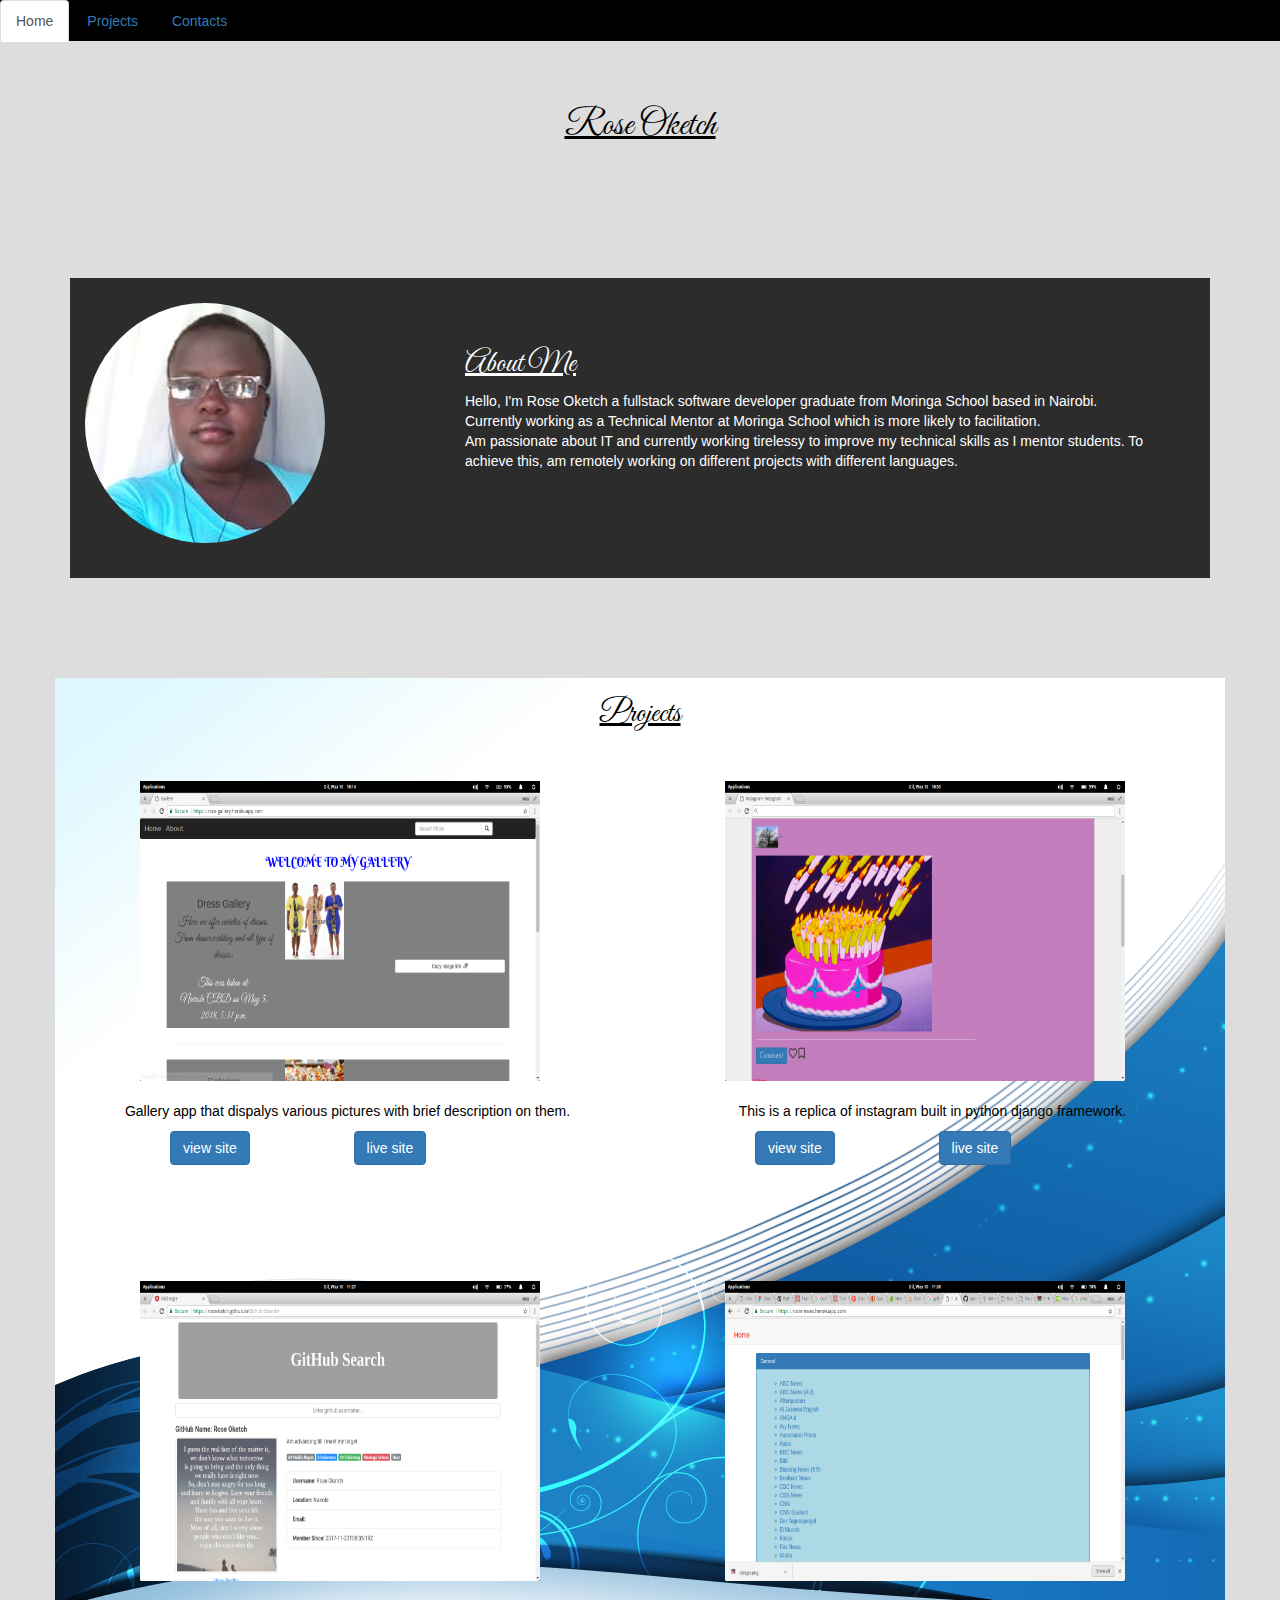
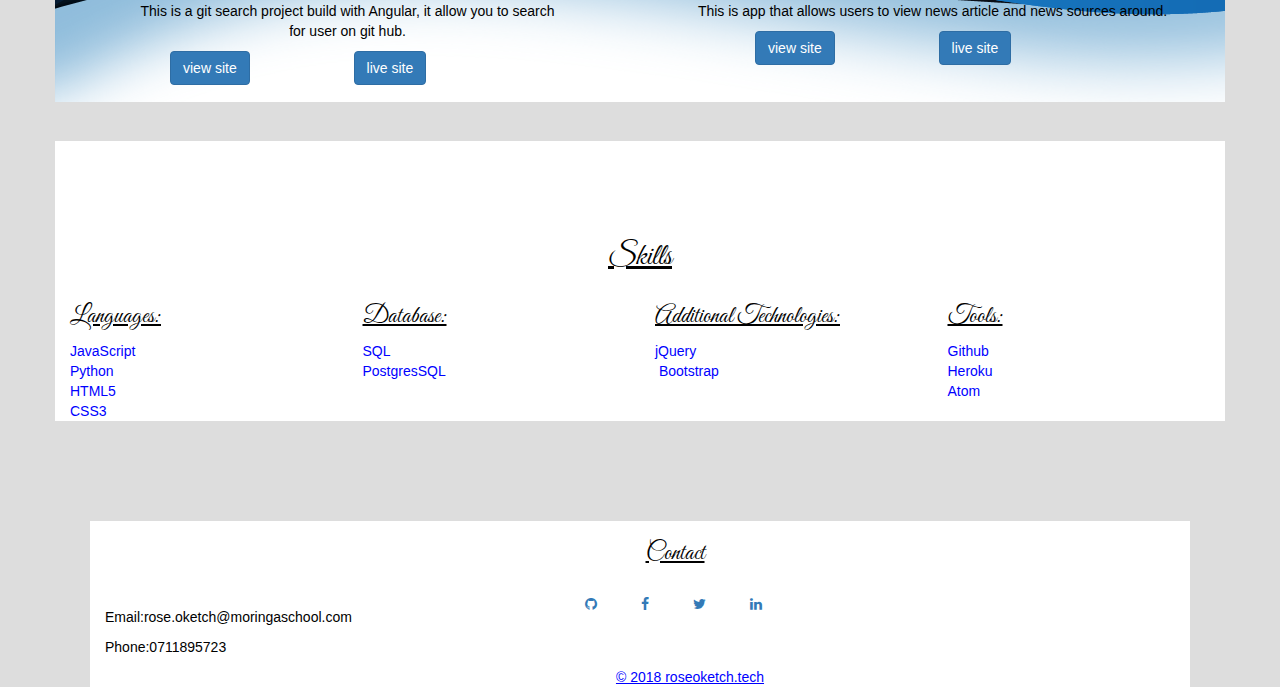
==== index.html @ ebac8fcf "Updates on my portfolio" ====
<!DOCTYPE html>
<html>

<head>
  <meta charset="utf-8">
  <meta http-equiv="X-UA-Compatible" content="IE=edge">
  <meta name="viewport" content="width=device-width, initial-scale=1">
  <link rel="stylesheet" href="https://maxcdn.bootstrapcdn.com/bootstrap/3.3.7/css/bootstrap.min.css" integrity="sha384-BVYiiSIFeK1dGmJRAkycuHAHRg32OmUcww7on3RYdg4Va+PmSTsz/K68vbdEjh4u" crossorigin="anonymous">
  <link rel="stylesheet" href="css/styles.css">
  <link rel="stylesheet" href="https://cdnjs.cloudflare.com/ajax/libs/font-awesome/4.7.0/css/font-awesome.min.css">
  <link href="https://fonts.googleapis.com/css?family=Great+Vibes" rel="stylesheet">


  <title></title>
</head>

<body>

  <!-- Static navbar -->
  <ul class="nav nav-tabs">
    <li role="presentation" class="active"><a href="#">Home</a></li>
    <li role="presentation"><a href="#projects">Projects</a></li>
    <li role="presentation"><a href="#contact">Contacts</a></li>

  </ul>

  <header class="parallax-container">
    <div class="img-text">
      <h1 style="color:black;">Rose Oketch</h1><br>
      <!-- <h4 style="color:white;">Fullstack Developer</h4> -->
    </div>
  </header>
  <!-- <div class="jumbotron">
    <h1>Welcome, Iam Rose</h1>
  </div> -->
  <!-- <h1 style="color:white;">About me</h1> -->
  <div class="container">
  <section class="about section" id="about">
      <div class="row v-align">
        <div class="col-lg-4 center">
            <img class="responsive-img circle z-depth-3" src="assests/rose.jpg" alt="Photo of Rose Oketch" style="border-radius:50%; margin-top:25px;">
        </div>
        <div class="col-lg-8" style="margin-top:50px;">
          <h2>About Me</h2>
          <p>Hello, I'm Rose Oketch a fullstack software developer graduate from Moringa School based in Nairobi.<br>Currently working as a Technical  Mentor at Moringa School which is more likely to facilitation.<br>Am passionate about IT and currently working tirelessy to improve my technical skills as I mentor students. To achieve this, am remotely working on different projects with different languages.</p>

        </div>
      </div>
  </section>
  </div>
<!-- <div class="container"> -->

    <div class="container" id="projects">
      <h2 class="text-center" style="color:black;">Projects</h2>
      <div class="row">

        <div class="col-lg-6" style="height:500px;">
          <div class="card">

            <div class="container">
              <img src="assests/gallery.png" alt="gallery" height="300px;" width="400px;" style="margin-left:55px; margin-top:40px;"><br><br>
            </div>

            <p style="color:black;" class="text-center">Gallery app that dispalys various pictures with brief description on them.</p>
            <a href="https://github.com/Roseoketch/Gallery-Project">
              <button type="button" name="button" class="btn btn-primary" style="margin-left:100px;">view site</button>
            </a>
            <a href="https://rose-gallery.herokuapp.com/" target="_blank">
              <button type="button" name="button" class="btn btn-primary" style="margin-left:100px;">live site</button>
            </a>
          </div>
        </div>


        <div class="col-lg-6" style="height:500px;">
          <div class="card">

            <div class="container">
              <img src="assests/insta.png" alt="gallery" height="300px;" width="400px;" style="margin-left:55px; margin-top:40px;"><br><br>
            </div>

            <p style="color:black;" class="text-center">This is a replica of instagram built in python django framework.</p>
            <a href="https://github.com/Roseoketch/Insta-Photo">
              <button type="button" name="button" class="btn btn-primary" style="margin-left:100px;">view site</button>
            </a>
            <a href="https://rosiegram.herokuapp.com/" target="_blank">
              <button type="button" name="button" class="btn btn-primary" style="margin-left:100px;">live site</button>
            </a>
          </div>
        </div>
      </div>

      <div class="row">
        <div class="card col-lg-6" style="height:500px;">

          <div class="container">
            <img src="assests/git.png" alt="gallery" height="300px;" width="400px;" style="margin-left:55px; margin-top:40px;"><br><br>
          </div>

          <p style="color:black;" class="text-center">This is a git search project build with Angular, it allow you to search <br>for user on git hub.</p>
          <a href="https://github.com/Roseoketch/Insta-Photo">
            <button type="button" name="button" class="btn btn-primary" style="margin-left:100px;">view site</button>
          </a>
          <a href="https://roseoketch.github.io/Github-Search/" target="_blank">
            <button type="button" name="button" class="btn btn-primary" style="margin-left:100px;">live site</button>
          </a>
        </div>

        <div class="col-lg-6" style="height:500px;">
          <div class="card">

            <div class="container">
              <img src="assests/news.png" alt="news" height="300px;" width="400px;" style="margin-left:55px; margin-top:40px;"><br><br>
            </div>

            <p style="color:black;" class="text-center">This is app that allows users to view news article and news sources around.</p>
            <a href="https://github.com/Roseoketch/News-Highligts">
              <button type="button" name="button" class="btn btn-primary" style="margin-left:100px;">view site</button>
            </a>
            <a href="https://rosie-news.herokuapp.com/" target="_blank">
              <button type="button" name="button" class="btn btn-primary" style="margin-left:100px;">live site</button>
            </a>
          </div>
        </div>

      </div>


      </div>
    </div>
  <!-- </div> -->

       <div class="container" id="skills">
         <h2 style="text-align:center; margin-top:100px; color:black;">Skills</h2>

         <div class="row">
           <div class="col-md-3 skill-title">
             <h3>Languages:</h3>
             <!-- <div class="col-sm-12-m8 skill"> -->
               <div class="item z-depth-2">
                 JavaScript
               </div>
               <div class="item z-depth-2">
                 Python
               </div>
               <div class="item z-depth-2">
                 HTML5
               </div>
               <div class="item z-depth-2">
                 CSS3
               </div>
             <!-- </div> -->
           </div>

         <!-- </div> -->


         <!-- <div class="row"> -->
           <div class="col-md-3 skill-title">
             <h3>Database:</h3>
           <!-- </div> -->
           <!-- <div class="col s12 m8 skill"> -->
             <div class="item z-depth-2">
               SQL
             </div>
             <div class="item z-depth-2">
               PostgresSQL
             </div>
           </div>
         <!-- </div> -->

         <!-- <div class="row"> -->
           <div class="col-md-3 skill-title">
             <h3>Additional Technologies:</h3>
           <!-- </div> -->
           <!-- <div class="col-sm-12-md-8 skill"> -->

             <div class="item z-depth-2">
               jQuery
             </div>

             <div class="item z-depth-2">
               <img src="" alt="">
               Bootstrap
             </div>

           </div>
         <!-- </div> -->

         <!-- <div class="row"> -->
           <div class="col-md-3 skill-title">
             <h3>Tools:</h3>
           <!-- </div> -->

           <!-- <div class="col-sm-12-md-8 skill"> -->
             <div class="item z-depth-2">
               Github
             </div>
             <div class="item z-depth-2">
               Heroku
             </div>
             <div class="item z-depth-2">
               Atom
             </div>
           </div>
         </div>



       </div>

     <footer class="page-footer section blueish" id="contact">
        <div class="container">
          <div class="footer-body">
                <div class="row centered">
                  <h3 class="text-center">Contact</h3>
                </div>

                <div class="row">
                <div class="col-md-4">
                  <p style="color:black; margin-top:30px;">Email:rose.oketch@moringaschool.com</p>
                  <p style="color:black;">Phone:0711895723</p>
                </div>

                <div class="col-md-8">
                  <a href="#" class="fa fa-github" style="padding:20px; margin-left:70px;"></a>
                  <a href="#" class="fa fa-facebook" style="padding:20px;"></a>
                  <a href="#" class="fa fa-twitter" style="padding:20px;"></a>
                  <a href="#" class="fa fa-linkedin" style="padding:20px;"></a>

                </div>
              </div>
          </div>
        <!-- </div> -->
        <div class="footer-copyright">
          <div class="container text-center" style="color:blue; text-decoration:underline;" >
            &copy; 2018 roseoketch.tech
          </div>
        </div>
      </div>

      </footer>

      <!--Import jQuery before materialize.js-->
  <script src="https://maxcdn.bootstrapcdn.com/bootstrap/3.3.7/js/bootstrap.min.js" integrity="sha384-Tc5IQib027qvyjSMfHjOMaLkfuWVxZxUPnCJA7l2mCWNIpG9mGCD8wGNIcPD7Txa" crossorigin="anonymous"></script>
  <script type="text/javascript" src="js/scripts.js"></script>
  <script src="https://ajax.googleapis.com/ajax/libs/jquery/3.3.1/jquery.min.js"></script>
</body>

</html>
---- css/styles.css ----
h1{
  text-align: center;
  font-family: 'Great Vibes', cursive;
  text-decoration: underline;

}

h2{
  font-family: 'Great Vibes', cursive;
  color: white;
  text-decoration: underline;
}

h4{
  text-align: center;
  font-family: 'Great Vibes', cursive;
  text-decoration: underline;

}

body{
/* background-image:url('../assests/backg.png'); */
background-position: center center;
background-color: #ddd;
background-size: cover;
background-repeat: no-repeat;
background-attachment: fixed;
overflow-x: hidden;
}
.container p{
  color:white;
}

ul{
  background-color: black;
}

.parallax-container{
  margin-top: 5%;
}
/* .container #about{
  background-image: url('../assests/design.png');
} */
#about{
  margin-top: 9%;
  background-color: rgba(0,0,0,0.8);
  height: 300px;
  padding: inherit;

}

#projects {
  margin-top: 100px;
  background-image: url('../assests/design.png');
  height: 100%;
  background-repeat: no-repeat;
}
#contact{
  background-color:white;
  margin-top: 100px;
  margin-left: 90px;
  margin-right: 90px;
}

 #skills{
  background-color: white;
  height: 100%;
  margin-bottom: 20px;
/* color: white; */
}
 h3{
   color:black;
   font-family: 'Great Vibes', cursive;
   text-decoration: underline;

 }
 .item{
   color:blue;

 }
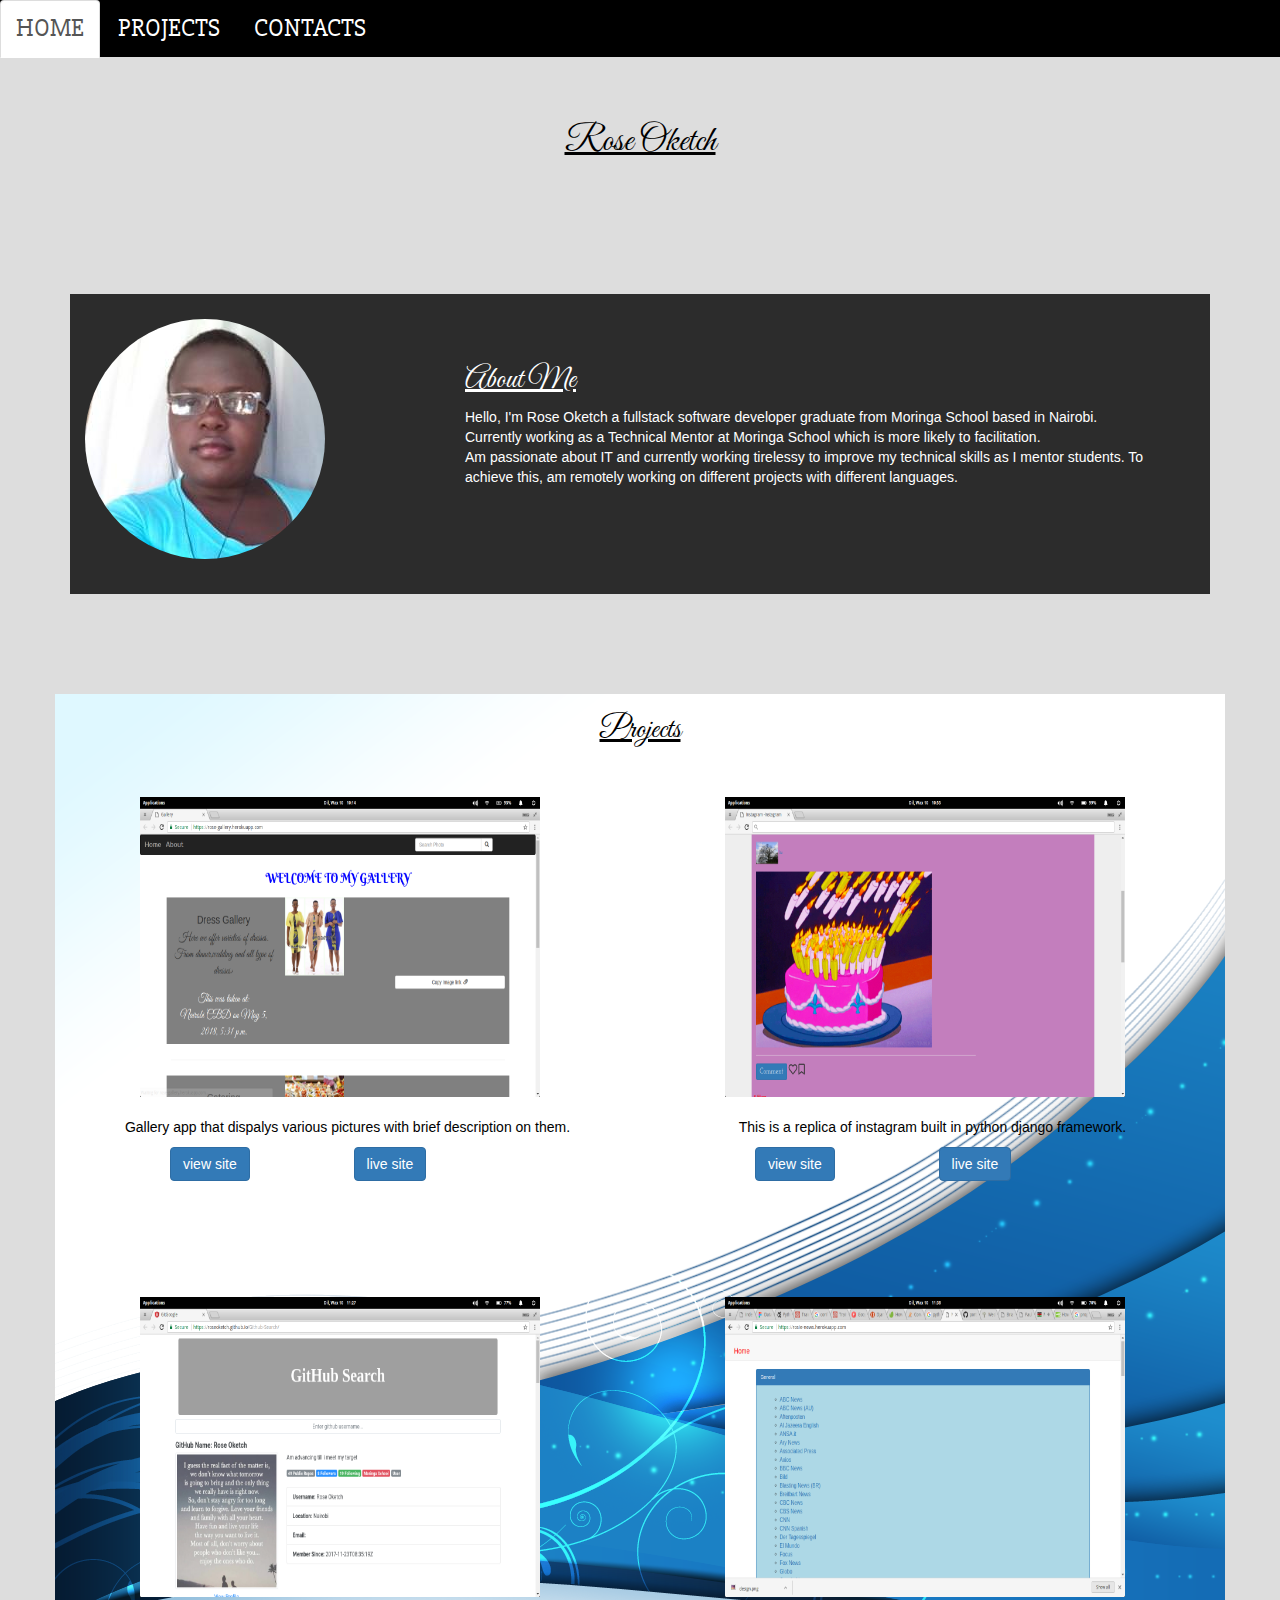
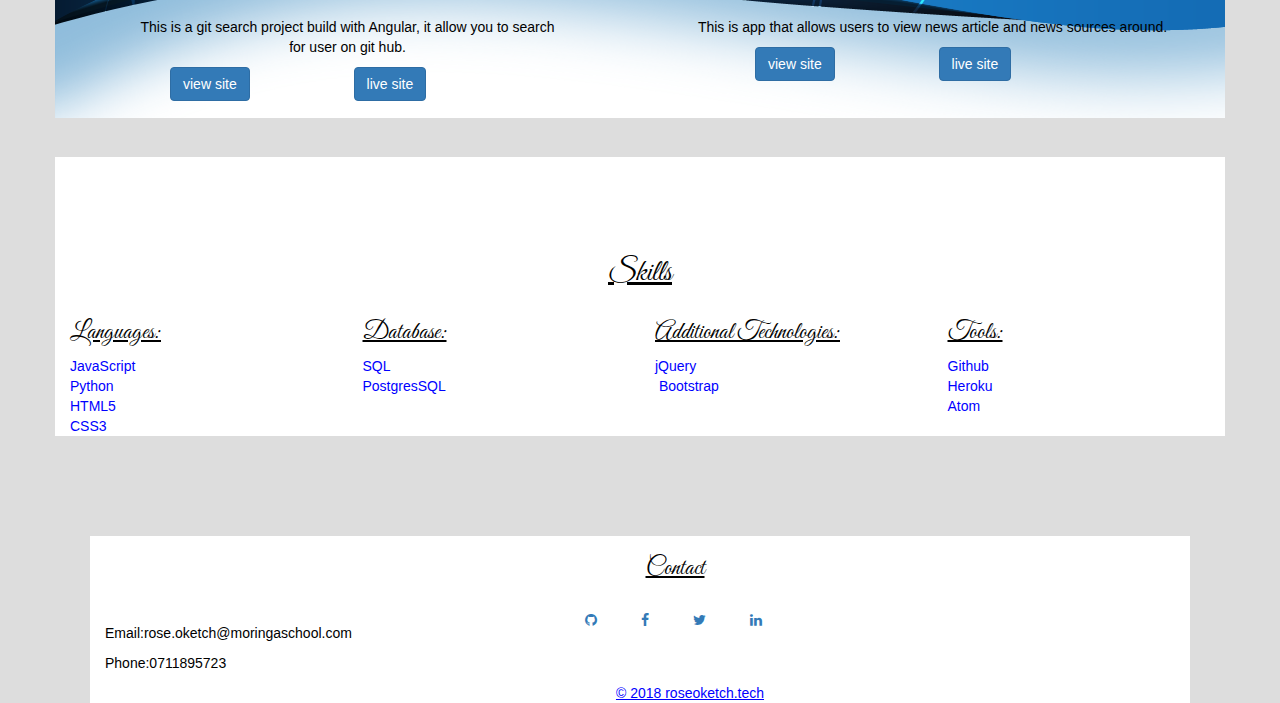
==== commit d2450009: "styling my portfolio" ====
--- a/index.html
+++ b/index.html
@@ -8,7 +8,8 @@
   <link rel="stylesheet" href="https://maxcdn.bootstrapcdn.com/bootstrap/3.3.7/css/bootstrap.min.css" integrity="sha384-BVYiiSIFeK1dGmJRAkycuHAHRg32OmUcww7on3RYdg4Va+PmSTsz/K68vbdEjh4u" crossorigin="anonymous">
   <link rel="stylesheet" href="css/styles.css">
   <link rel="stylesheet" href="https://cdnjs.cloudflare.com/ajax/libs/font-awesome/4.7.0/css/font-awesome.min.css">
-  <link href="https://fonts.googleapis.com/css?family=Great+Vibes" rel="stylesheet">
+  <link href="https://fonts.googleapis.com/css?family=Great+Vibes|Slabo+27px" rel="stylesheet">
+
 
 
   <title></title>
@@ -18,9 +19,9 @@
 
   <!-- Static navbar -->
   <ul class="nav nav-tabs">
-    <li role="presentation" class="active"><a href="#">Home</a></li>
-    <li role="presentation"><a href="#projects">Projects</a></li>
-    <li role="presentation"><a href="#contact">Contacts</a></li>
+    <li role="presentation" class="active"><a href="#">HOME</a></li>
+    <li role="presentation"><a href="#projects" id="proj">PROJECTS</a></li>
+    <li role="presentation"><a href="#contact" id="cont">CONTACTS</a></li>
 
   </ul>
 
--- a/css/styles.css
+++ b/css/styles.css
@@ -33,6 +33,21 @@
 
 ul{
   background-color: black;
+  font-family: 'Slabo 27px', serif;
+  font-size: 25px;
+  /* padding-left: 25px; */
+}
+
+ul li:hover{
+  color:blue;
+}
+
+#proj{
+  color:white;
+}
+
+#cont{
+  color:white;
 }
 
 .parallax-container{
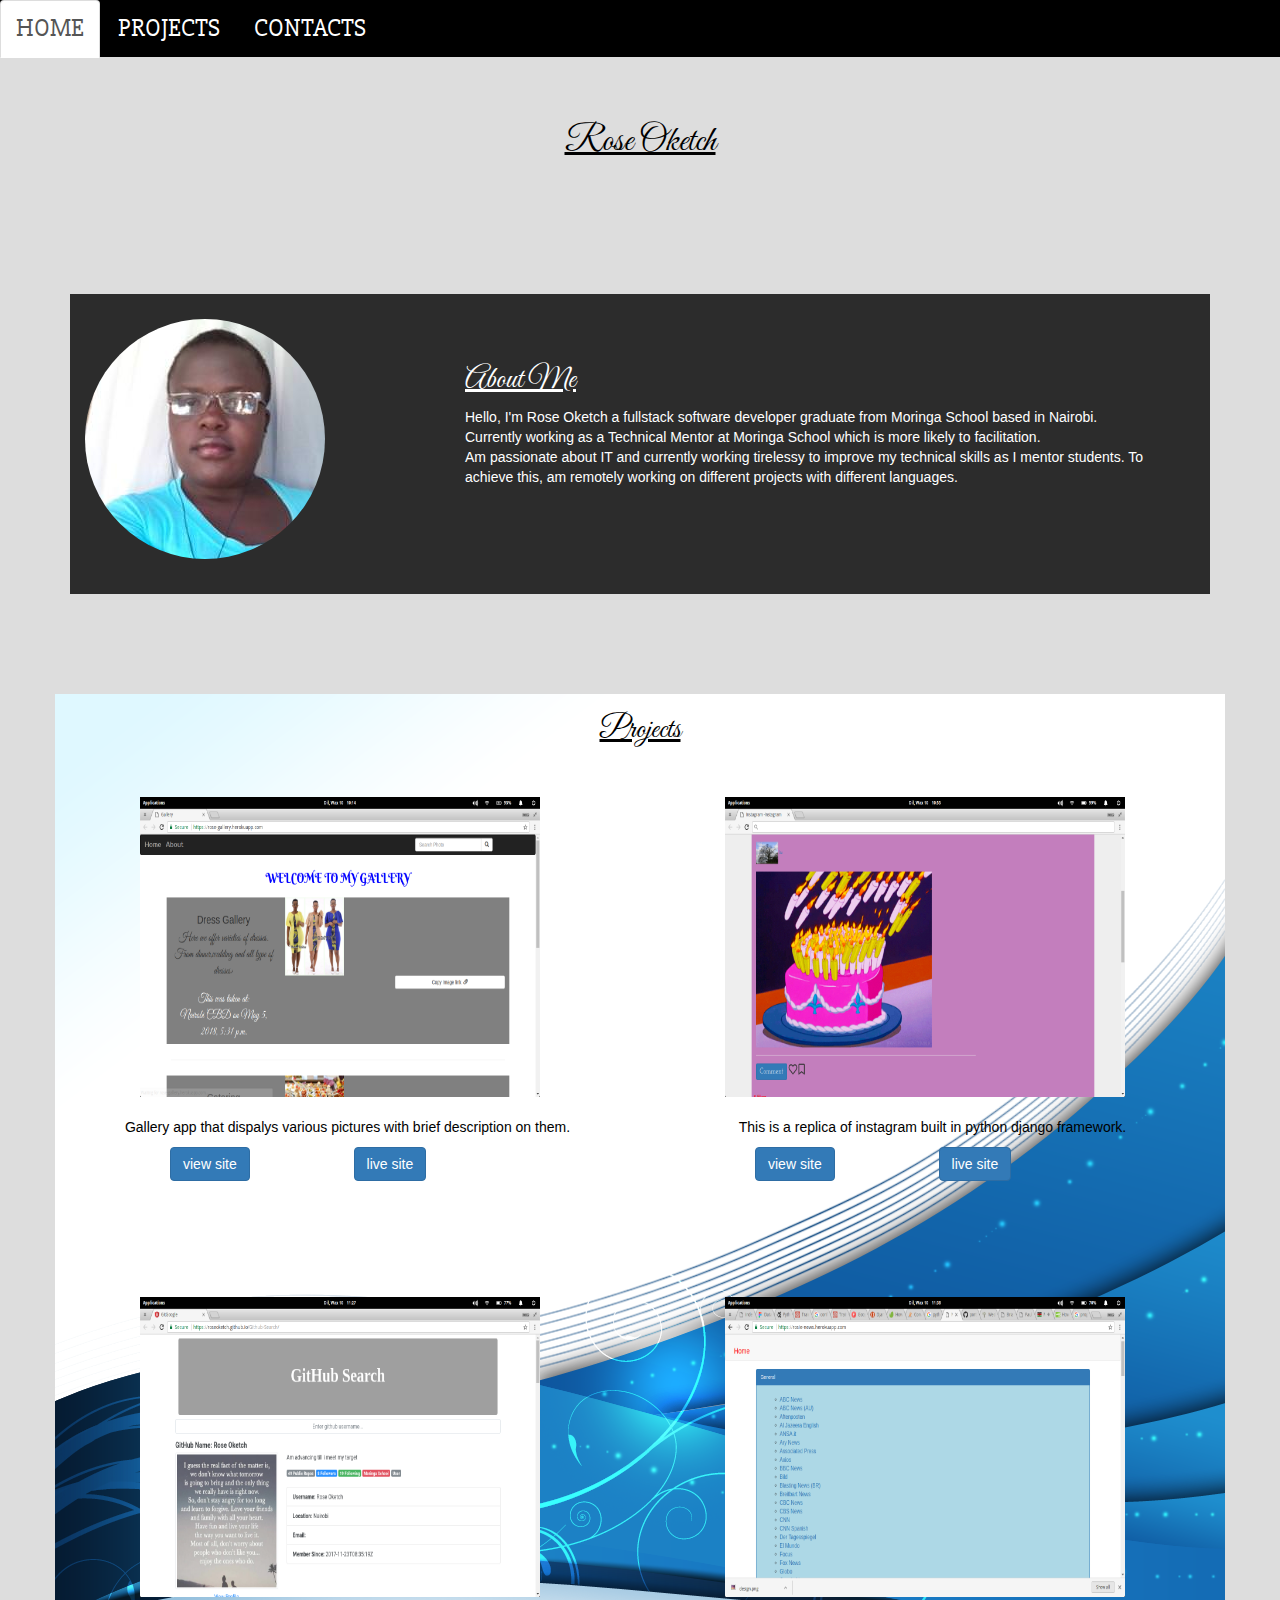
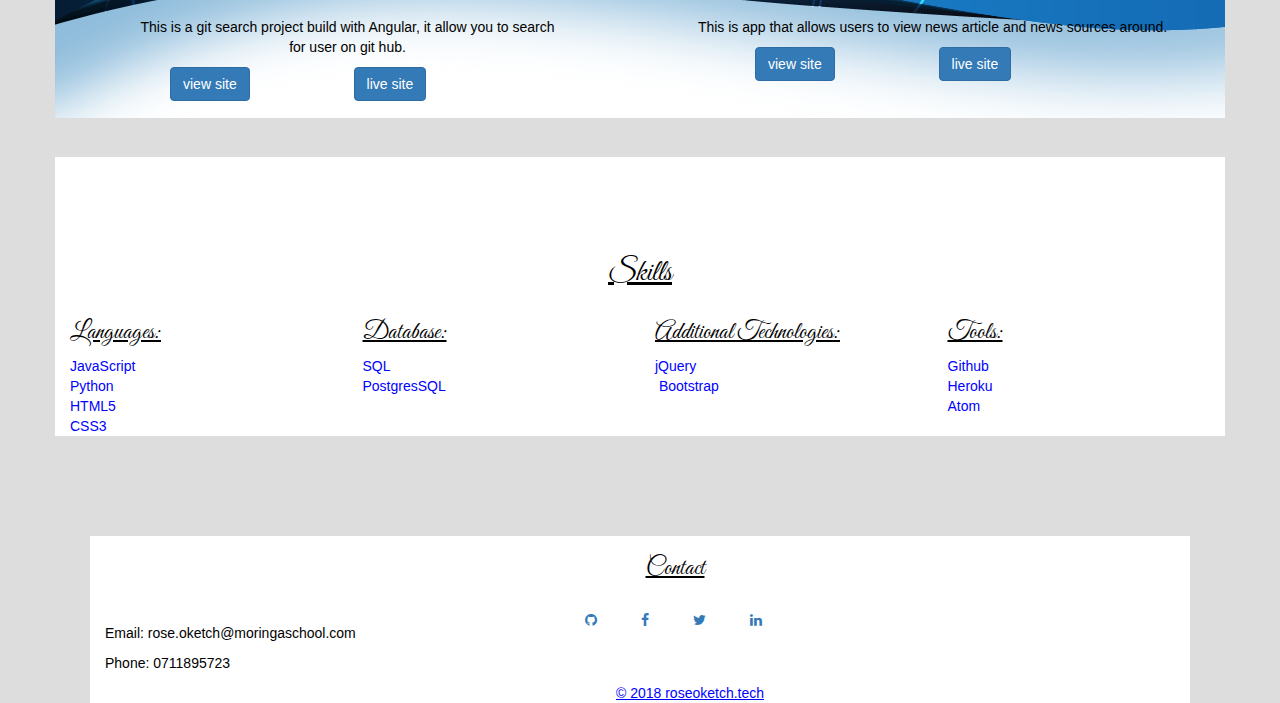
==== commit d929c4d9: "Changing nav bar font size" ====
--- a/index.html
+++ b/index.html
@@ -18,12 +18,15 @@
 <body>
 
   <!-- Static navbar -->
-  <ul class="nav nav-tabs">
-    <li role="presentation" class="active"><a href="#">HOME</a></li>
-    <li role="presentation"><a href="#projects" id="proj">PROJECTS</a></li>
-    <li role="presentation"><a href="#contact" id="cont">CONTACTS</a></li>
-
-  </ul>
+  <header>
+    <nav>
+      <ul class="nav nav-tabs">
+        <li role="presentation" class="active"><a href="#">HOME</a></li>
+        <li role="presentation"><a href="#projects" id="proj">PROJECTS</a></li>
+        <li role="presentation"><a href="#contact" id="cont">CONTACTS</a></li>
+      </ul>
+    </nav>
+  </header>
 
   <header class="parallax-container">
     <div class="img-text">
@@ -219,8 +222,8 @@
 
                 <div class="row">
                 <div class="col-md-4">
-                  <p style="color:black; margin-top:30px;">Email:rose.oketch@moringaschool.com</p>
-                  <p style="color:black;">Phone:0711895723</p>
+                  <p style="color:black; margin-top:30px;">Email: rose.oketch@moringaschool.com</p>
+                  <p style="color:black;">Phone: 0711895723</p>
                 </div>
 
                 <div class="col-md-8">
--- a/css/styles.css
+++ b/css/styles.css
@@ -30,6 +30,10 @@
 .container p{
   color:white;
 }
+nav {
+  position: relative;
+  bottom: 0;
+}
 
 ul{
   background-color: black;
@@ -38,7 +42,7 @@
   /* padding-left: 25px; */
 }
 
-ul li:hover{
+li a:hover{
   color:blue;
 }
 
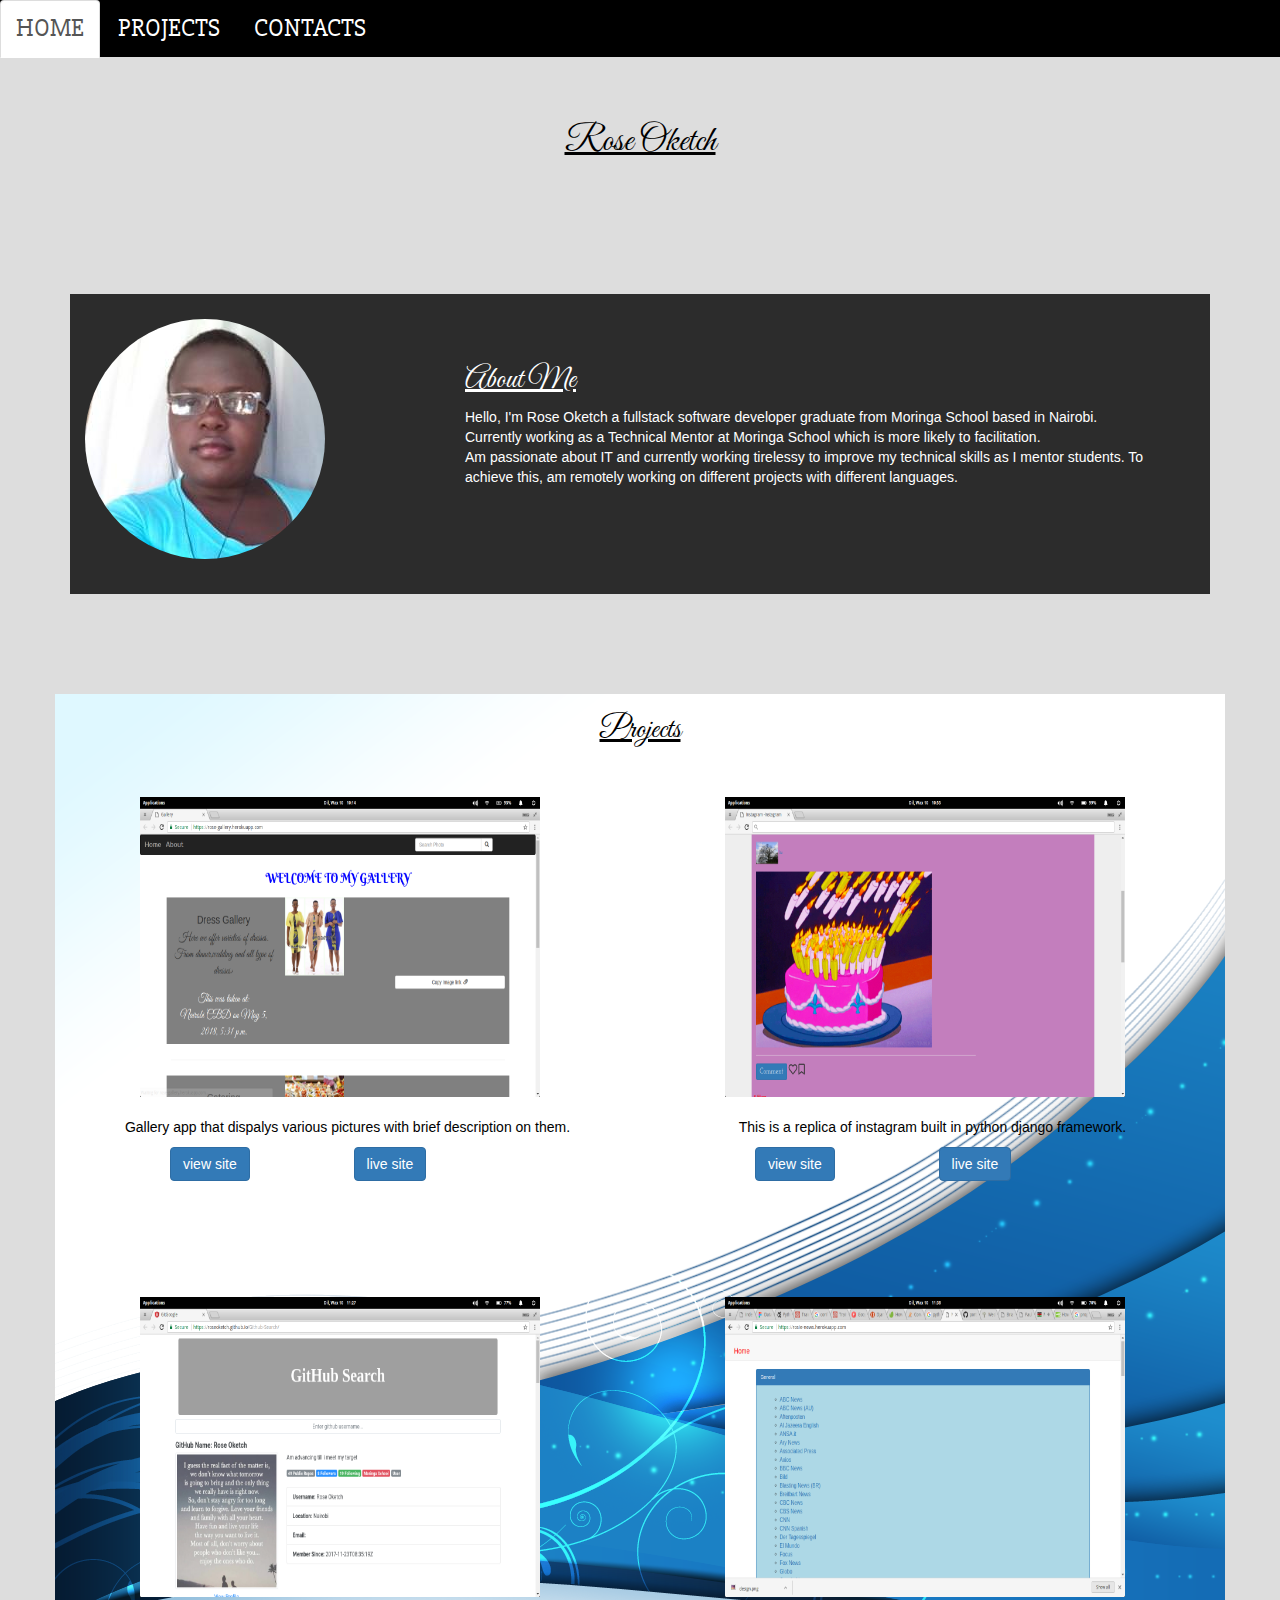
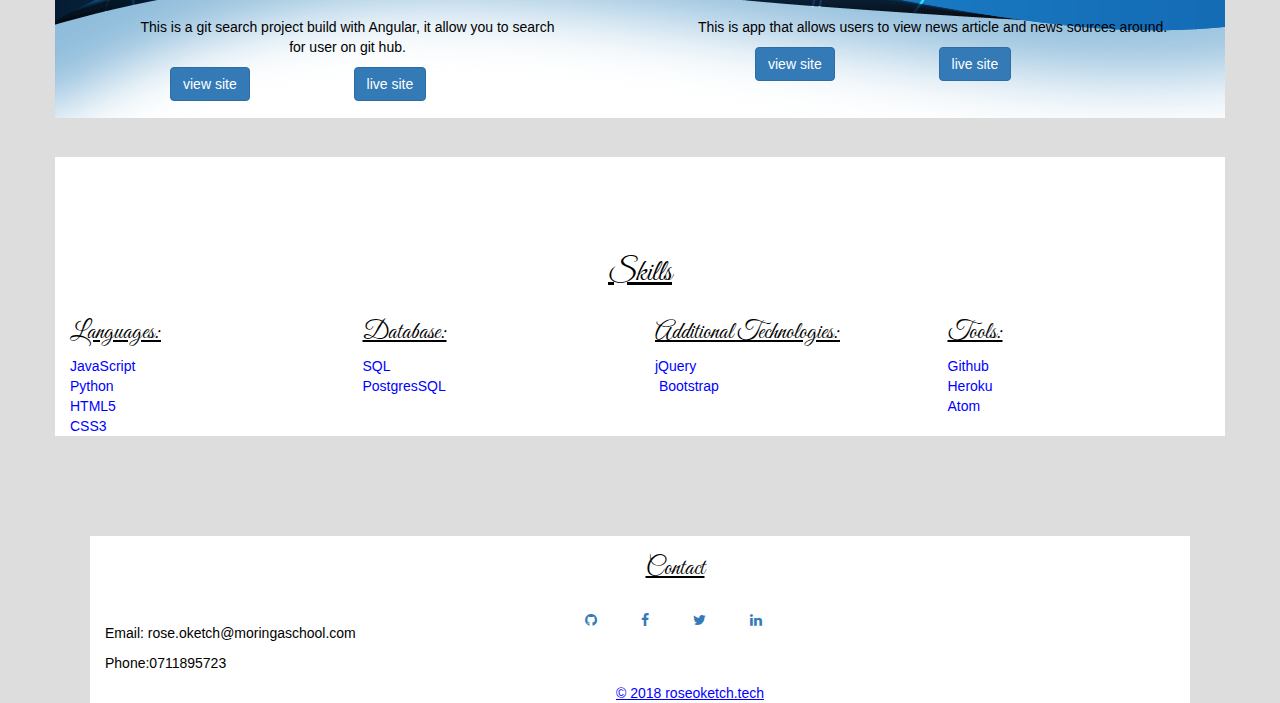
==== commit 1b4d6b42: "Changes made on html file" ====
--- a/index.html
+++ b/index.html
@@ -31,13 +31,9 @@
   <header class="parallax-container">
     <div class="img-text">
       <h1 style="color:black;">Rose Oketch</h1><br>
-      <!-- <h4 style="color:white;">Fullstack Developer</h4> -->
     </div>
   </header>
-  <!-- <div class="jumbotron">
-    <h1>Welcome, Iam Rose</h1>
-  </div> -->
-  <!-- <h1 style="color:white;">About me</h1> -->
+
   <div class="container">
   <section class="about section" id="about">
       <div class="row v-align">
@@ -47,13 +43,12 @@
         <div class="col-lg-8" style="margin-top:50px;">
           <h2>About Me</h2>
           <p>Hello, I'm Rose Oketch a fullstack software developer graduate from Moringa School based in Nairobi.<br>Currently working as a Technical  Mentor at Moringa School which is more likely to facilitation.<br>Am passionate about IT and currently working tirelessy to improve my technical skills as I mentor students. To achieve this, am remotely working on different projects with different languages.</p>
-
         </div>
       </div>
   </section>
   </div>
+
 <!-- <div class="container"> -->
-
     <div class="container" id="projects">
       <h2 class="text-center" style="color:black;">Projects</h2>
       <div class="row">
@@ -128,11 +123,8 @@
         </div>
 
       </div>
-
-
-      </div>
     </div>
-  <!-- </div> -->
+
 
        <div class="container" id="skills">
          <h2 style="text-align:center; margin-top:100px; color:black;">Skills</h2>
@@ -140,7 +132,6 @@
          <div class="row">
            <div class="col-md-3 skill-title">
              <h3>Languages:</h3>
-             <!-- <div class="col-sm-12-m8 skill"> -->
                <div class="item z-depth-2">
                  JavaScript
                </div>
@@ -153,17 +144,12 @@
                <div class="item z-depth-2">
                  CSS3
                </div>
-             <!-- </div> -->
-           </div>
-
-         <!-- </div> -->
-
-
-         <!-- <div class="row"> -->
+           </div>
+
+
+
            <div class="col-md-3 skill-title">
              <h3>Database:</h3>
-           <!-- </div> -->
-           <!-- <div class="col s12 m8 skill"> -->
              <div class="item z-depth-2">
                SQL
              </div>
@@ -171,13 +157,9 @@
                PostgresSQL
              </div>
            </div>
-         <!-- </div> -->
-
-         <!-- <div class="row"> -->
+
            <div class="col-md-3 skill-title">
              <h3>Additional Technologies:</h3>
-           <!-- </div> -->
-           <!-- <div class="col-sm-12-md-8 skill"> -->
 
              <div class="item z-depth-2">
                jQuery
@@ -189,14 +171,12 @@
              </div>
 
            </div>
-         <!-- </div> -->
-
-         <!-- <div class="row"> -->
+
+
            <div class="col-md-3 skill-title">
              <h3>Tools:</h3>
-           <!-- </div> -->
-
-           <!-- <div class="col-sm-12-md-8 skill"> -->
+
+
              <div class="item z-depth-2">
                Github
              </div>
@@ -208,9 +188,6 @@
              </div>
            </div>
          </div>
-
-
-
        </div>
 
      <footer class="page-footer section blueish" id="contact">
@@ -223,7 +200,7 @@
                 <div class="row">
                 <div class="col-md-4">
                   <p style="color:black; margin-top:30px;">Email: rose.oketch@moringaschool.com</p>
-                  <p style="color:black;">Phone: 0711895723</p>
+                  <p style="color:black;">Phone:0711895723</p>
                 </div>
 
                 <div class="col-md-8">
@@ -231,11 +208,11 @@
                   <a href="#" class="fa fa-facebook" style="padding:20px;"></a>
                   <a href="#" class="fa fa-twitter" style="padding:20px;"></a>
                   <a href="#" class="fa fa-linkedin" style="padding:20px;"></a>
-
                 </div>
+
               </div>
           </div>
-        <!-- </div> -->
+
         <div class="footer-copyright">
           <div class="container text-center" style="color:blue; text-decoration:underline;" >
             &copy; 2018 roseoketch.tech
@@ -244,8 +221,6 @@
       </div>
 
       </footer>
-
-      <!--Import jQuery before materialize.js-->
   <script src="https://maxcdn.bootstrapcdn.com/bootstrap/3.3.7/js/bootstrap.min.js" integrity="sha384-Tc5IQib027qvyjSMfHjOMaLkfuWVxZxUPnCJA7l2mCWNIpG9mGCD8wGNIcPD7Txa" crossorigin="anonymous"></script>
   <script type="text/javascript" src="js/scripts.js"></script>
   <script src="https://ajax.googleapis.com/ajax/libs/jquery/3.3.1/jquery.min.js"></script>
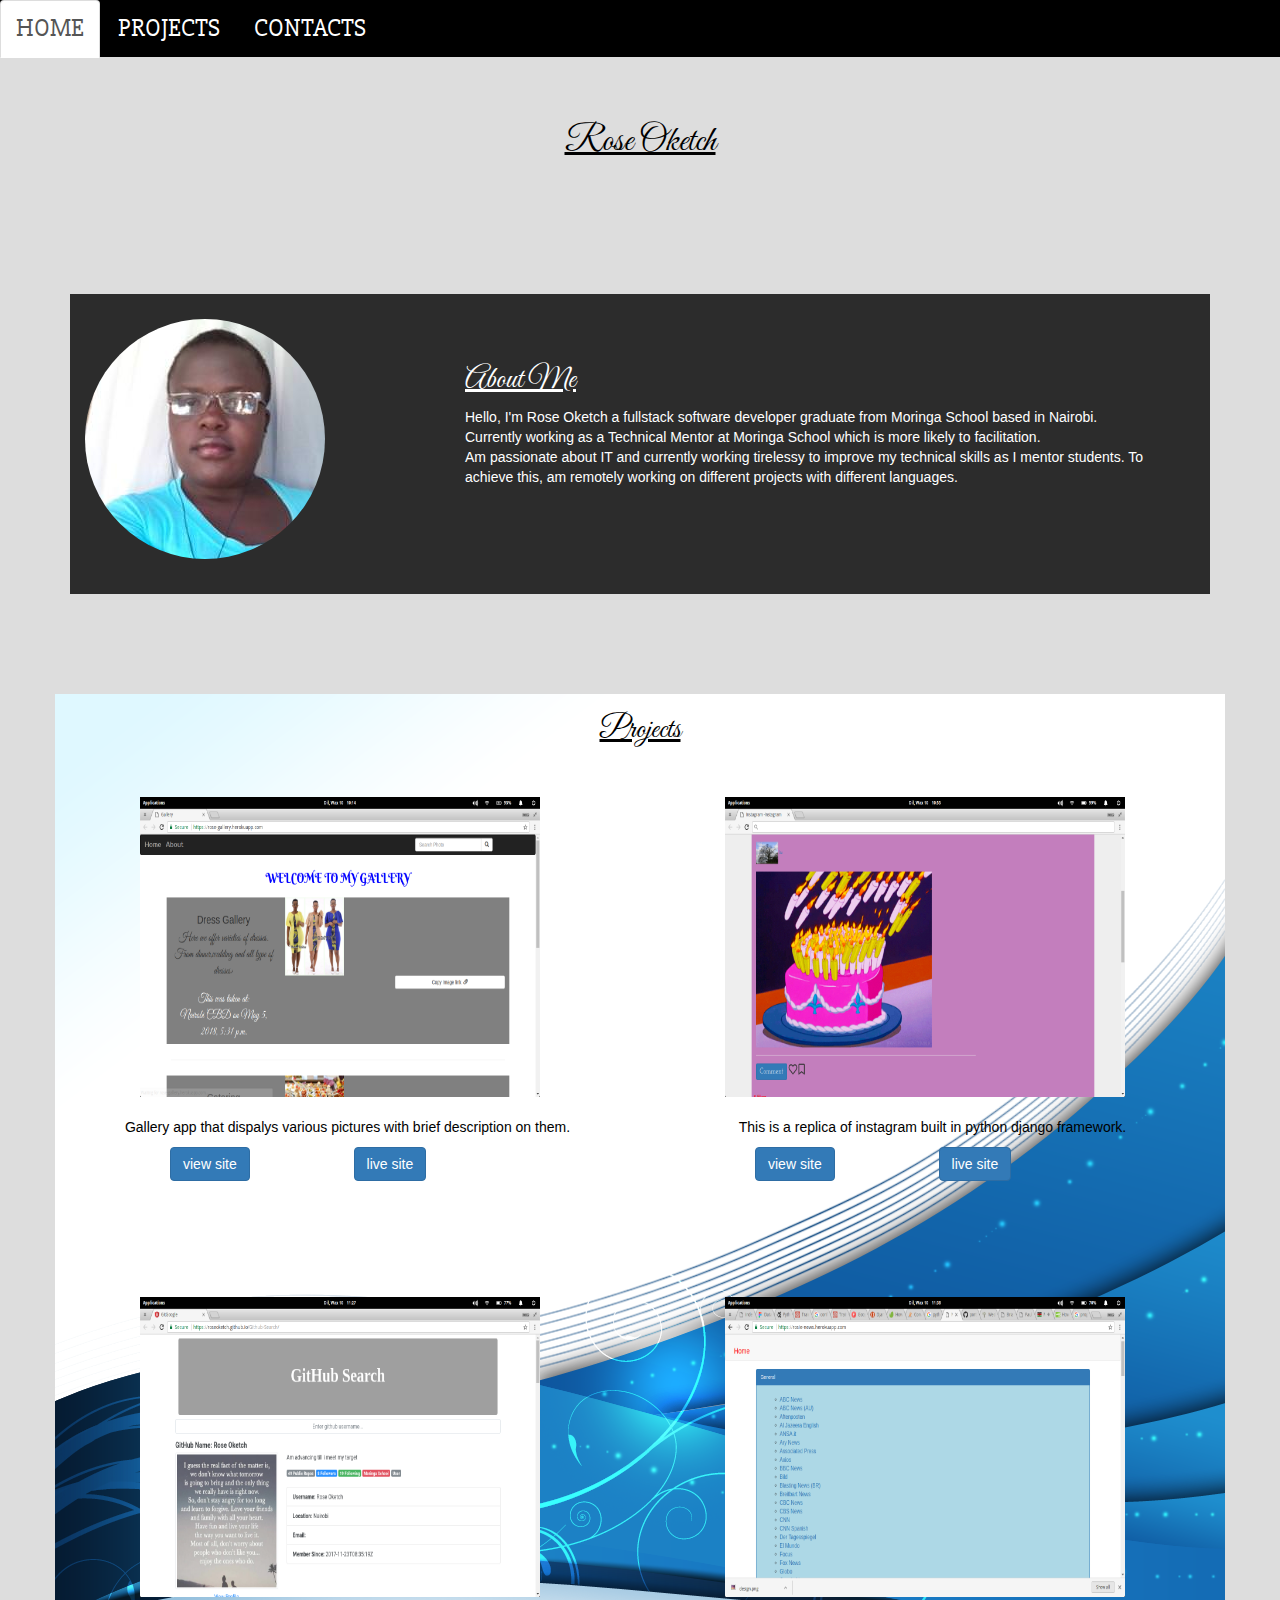
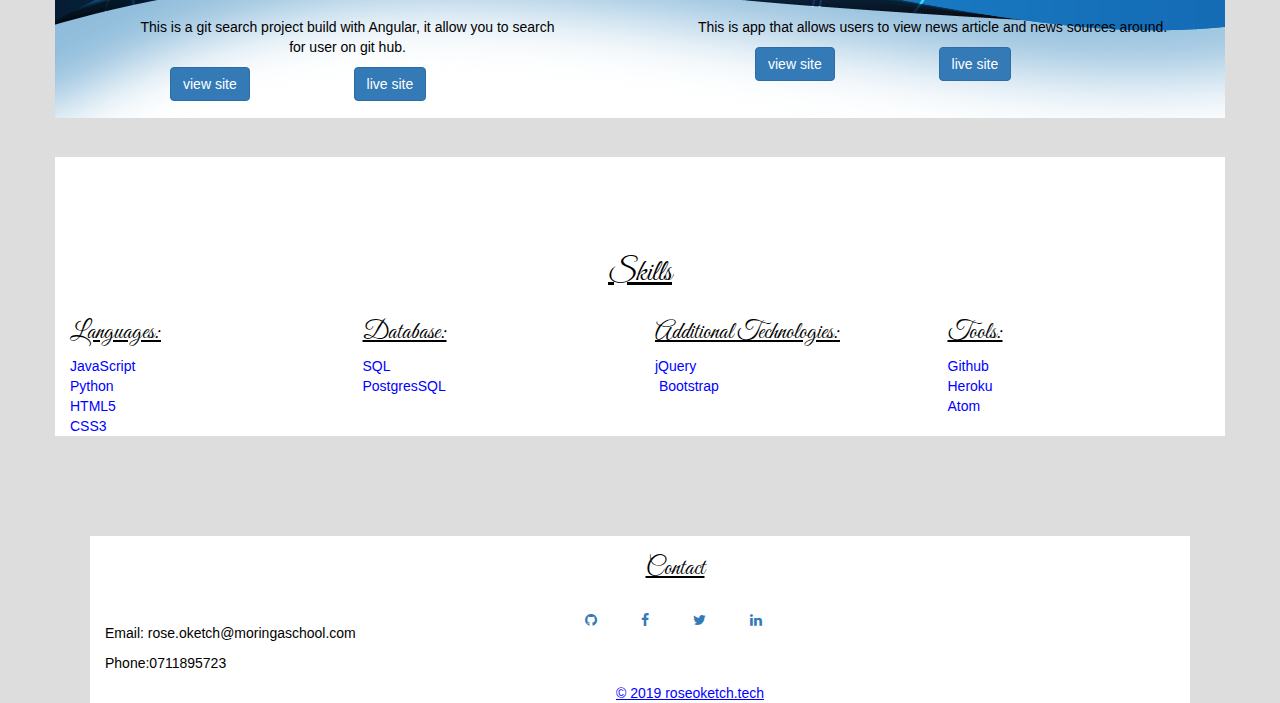
==== commit 0c1cb370: "editing my portfoilio" ====
--- a/index.html
+++ b/index.html
@@ -20,7 +20,7 @@
   <!-- Static navbar -->
   <header>
     <nav>
-      <ul class="nav nav-tabs">
+      <ul class="nav nav-tabs" id="nav">
         <li role="presentation" class="active"><a href="#">HOME</a></li>
         <li role="presentation"><a href="#projects" id="proj">PROJECTS</a></li>
         <li role="presentation"><a href="#contact" id="cont">CONTACTS</a></li>
@@ -215,7 +215,7 @@
 
         <div class="footer-copyright">
           <div class="container text-center" style="color:blue; text-decoration:underline;" >
-            &copy; 2018 roseoketch.tech
+            &copy; 2019 roseoketch.tech
           </div>
         </div>
       </div>
--- a/css/styles.css
+++ b/css/styles.css
@@ -42,8 +42,14 @@
   /* padding-left: 25px; */
 }
 
-li a:hover{
+#nav a:hover{
   color:blue;
+  background-color: #ddd;
+
+
+}
+#nav{
+  
 }
 
 #proj{
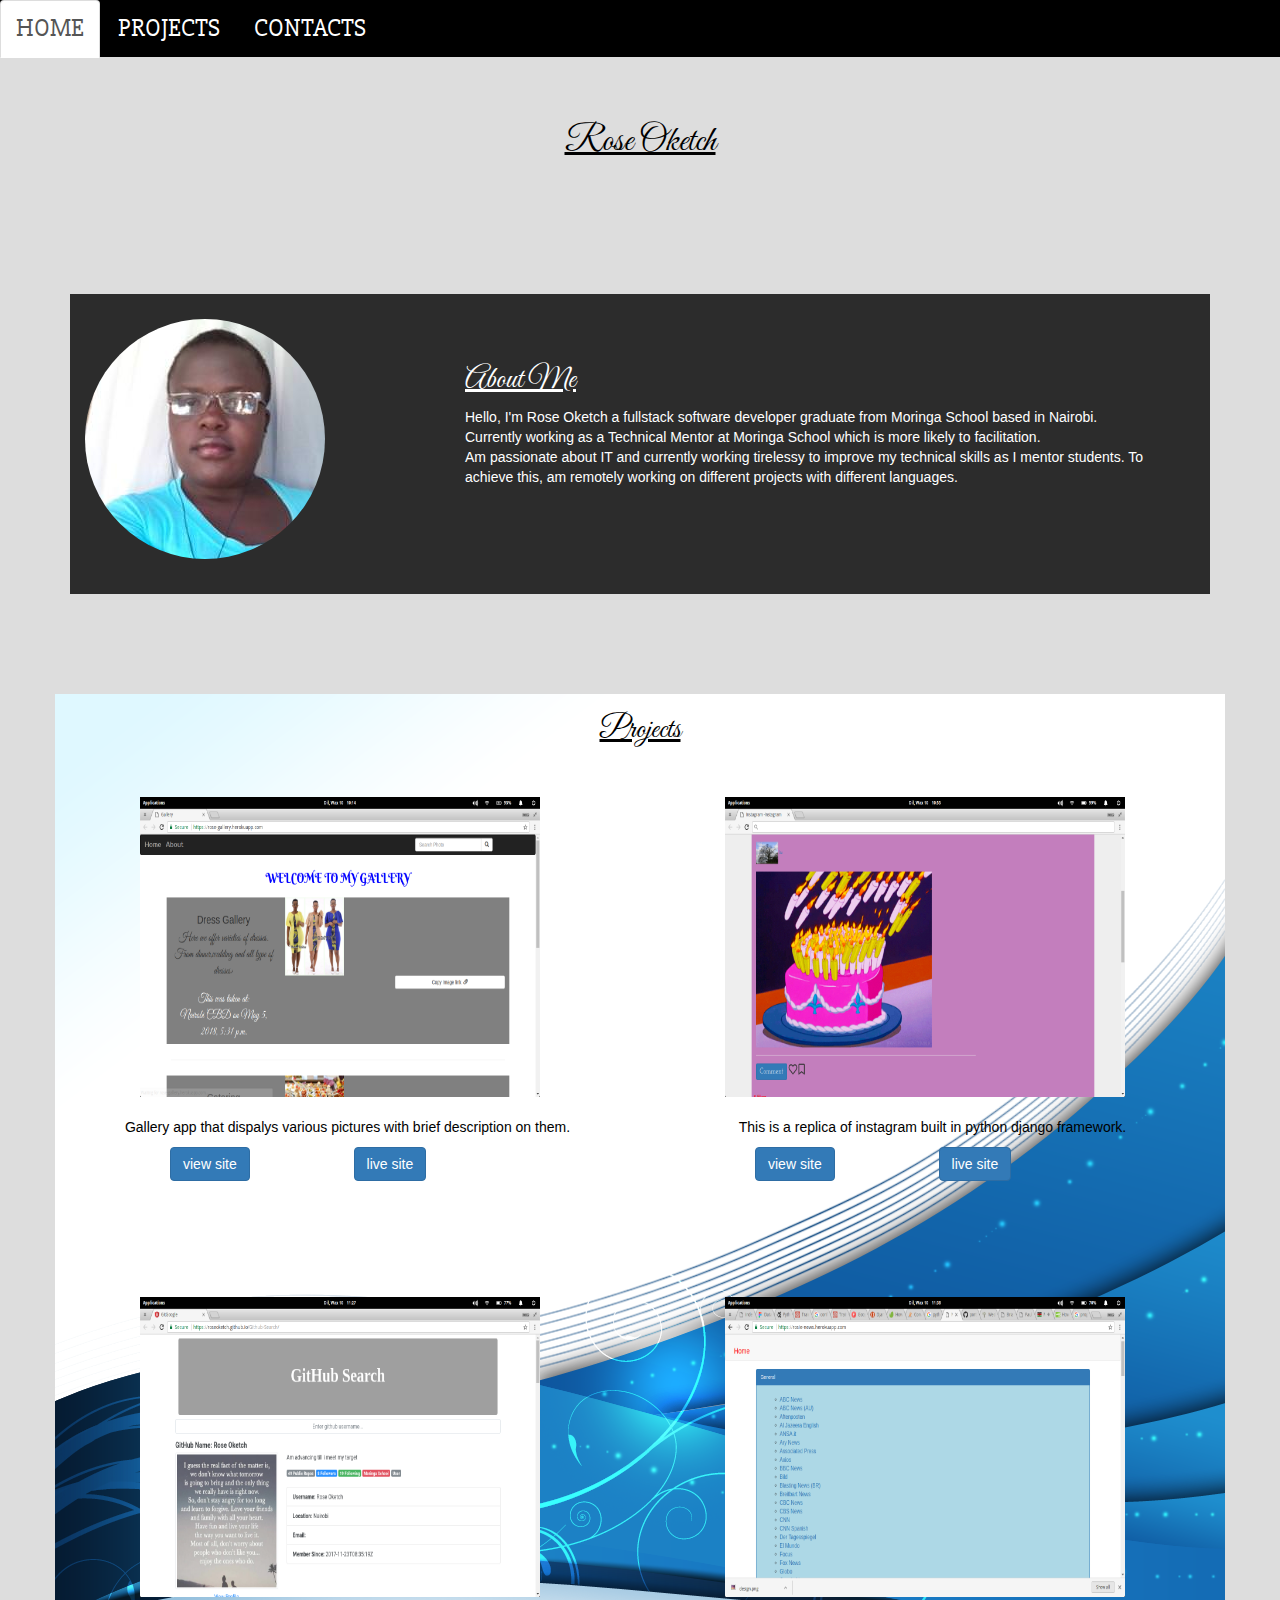
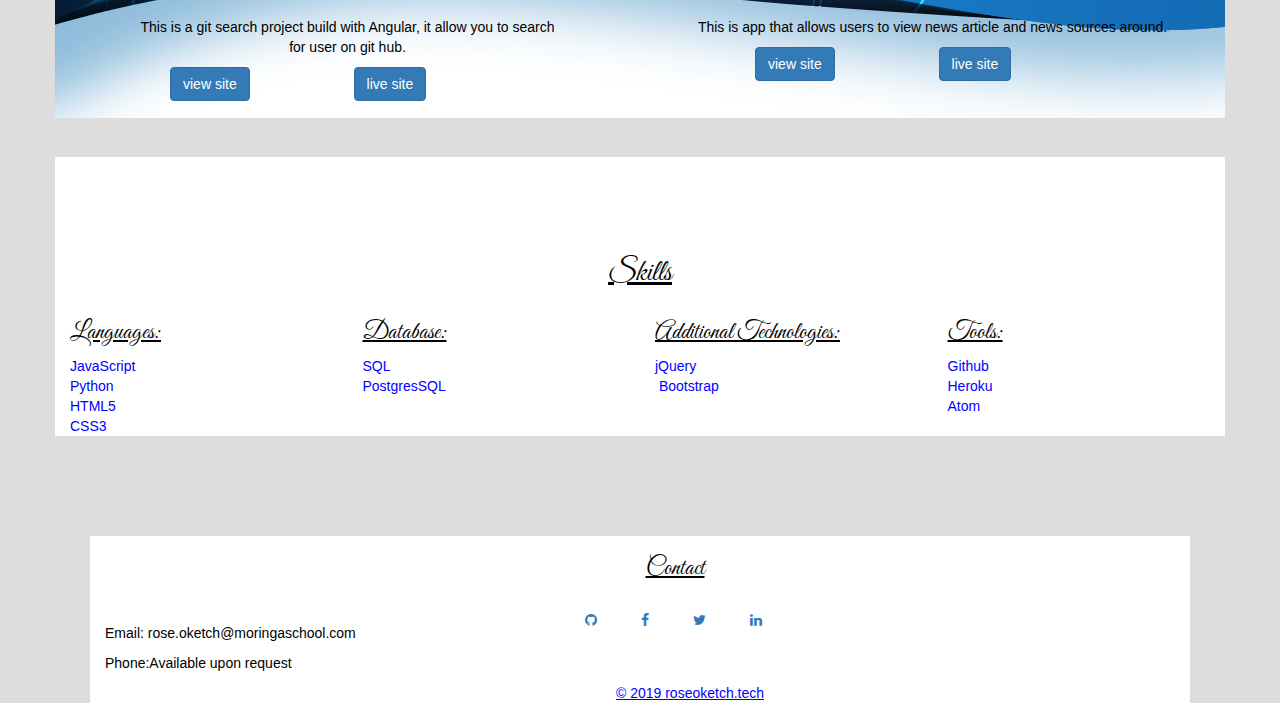
==== commit f0cf2bd9: "Update index.html" ====
--- a/index.html
+++ b/index.html
@@ -200,7 +200,7 @@
                 <div class="row">
                 <div class="col-md-4">
                   <p style="color:black; margin-top:30px;">Email: rose.oketch@moringaschool.com</p>
-                  <p style="color:black;">Phone:0711895723</p>
+                  <p style="color:black;">Phone:Available upon request</p>
                 </div>
 
                 <div class="col-md-8">
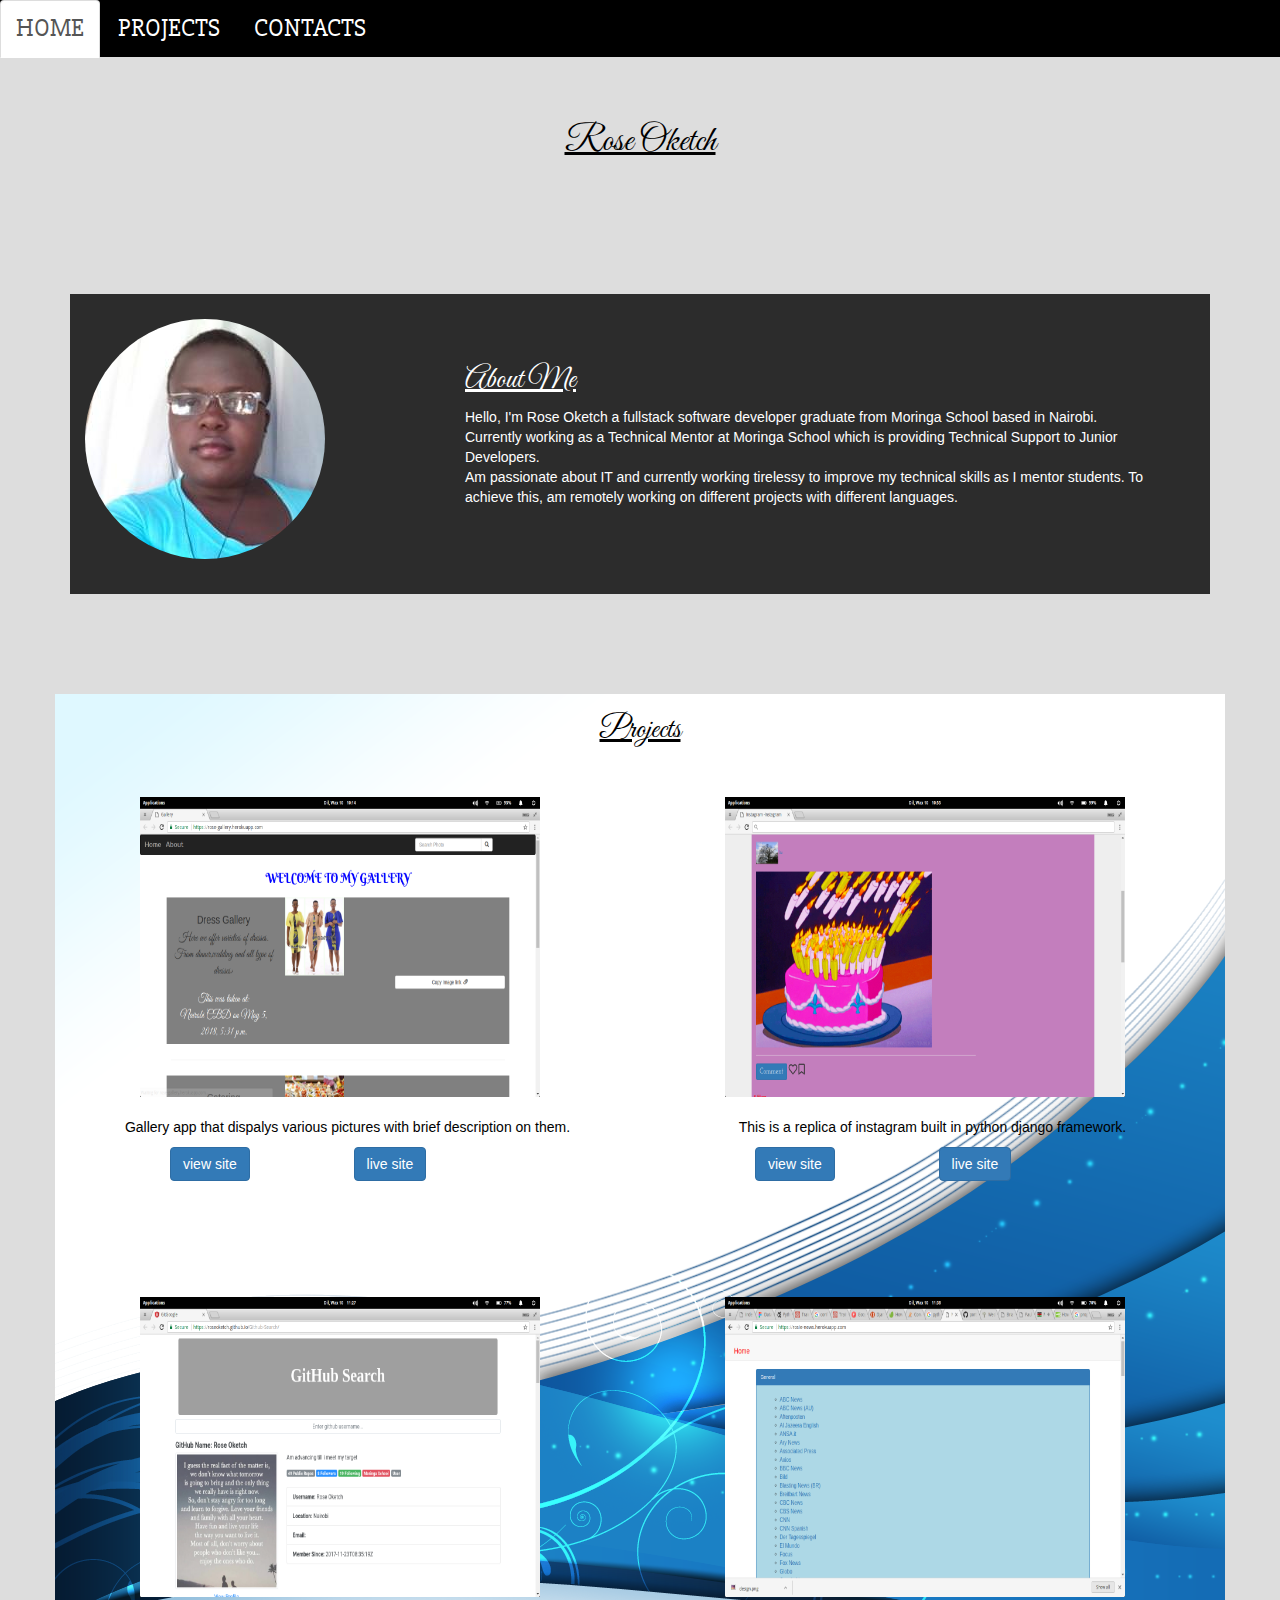
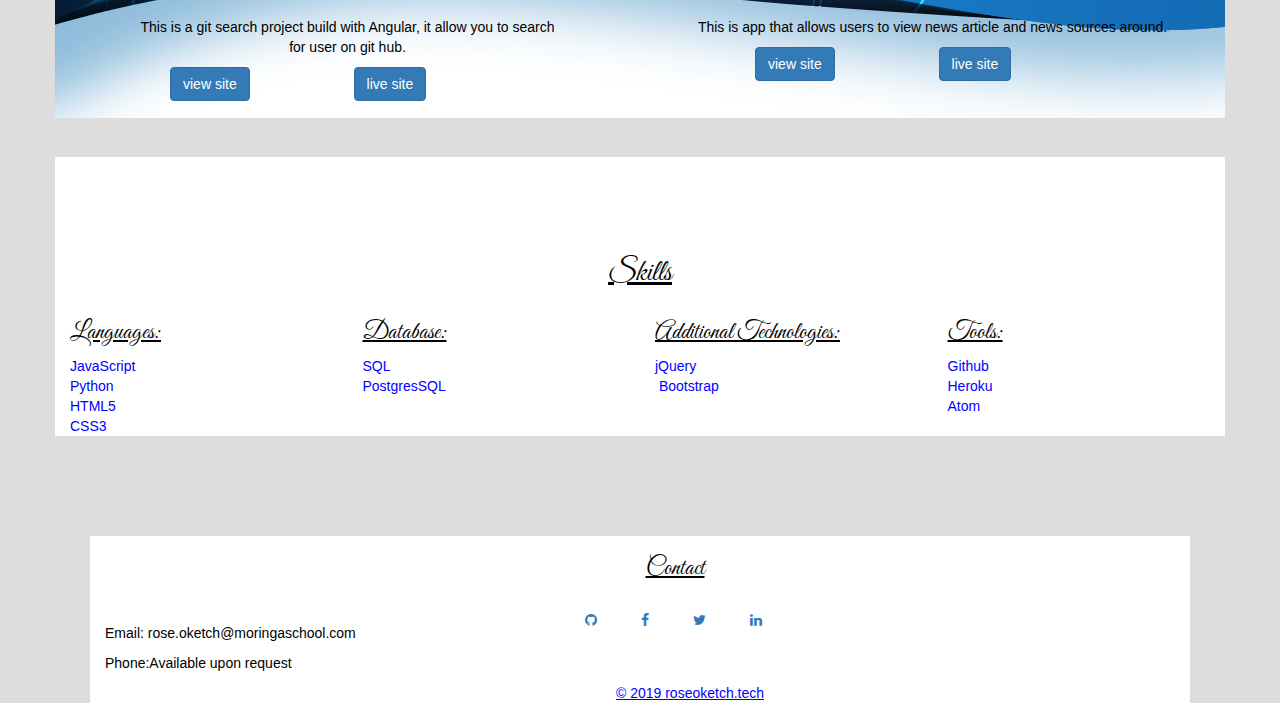
==== commit 63a8a384: "Update index.html" ====
--- a/index.html
+++ b/index.html
@@ -42,7 +42,7 @@
         </div>
         <div class="col-lg-8" style="margin-top:50px;">
           <h2>About Me</h2>
-          <p>Hello, I'm Rose Oketch a fullstack software developer graduate from Moringa School based in Nairobi.<br>Currently working as a Technical  Mentor at Moringa School which is more likely to facilitation.<br>Am passionate about IT and currently working tirelessy to improve my technical skills as I mentor students. To achieve this, am remotely working on different projects with different languages.</p>
+          <p>Hello, I'm Rose Oketch a fullstack software developer graduate from Moringa School based in Nairobi.<br>Currently working as a Technical  Mentor at Moringa School which is providing Technical Support to Junior Developers.<br>Am passionate about IT and currently working tirelessy to improve my technical skills as I mentor students. To achieve this, am remotely working on different projects with different languages.</p>
         </div>
       </div>
   </section>
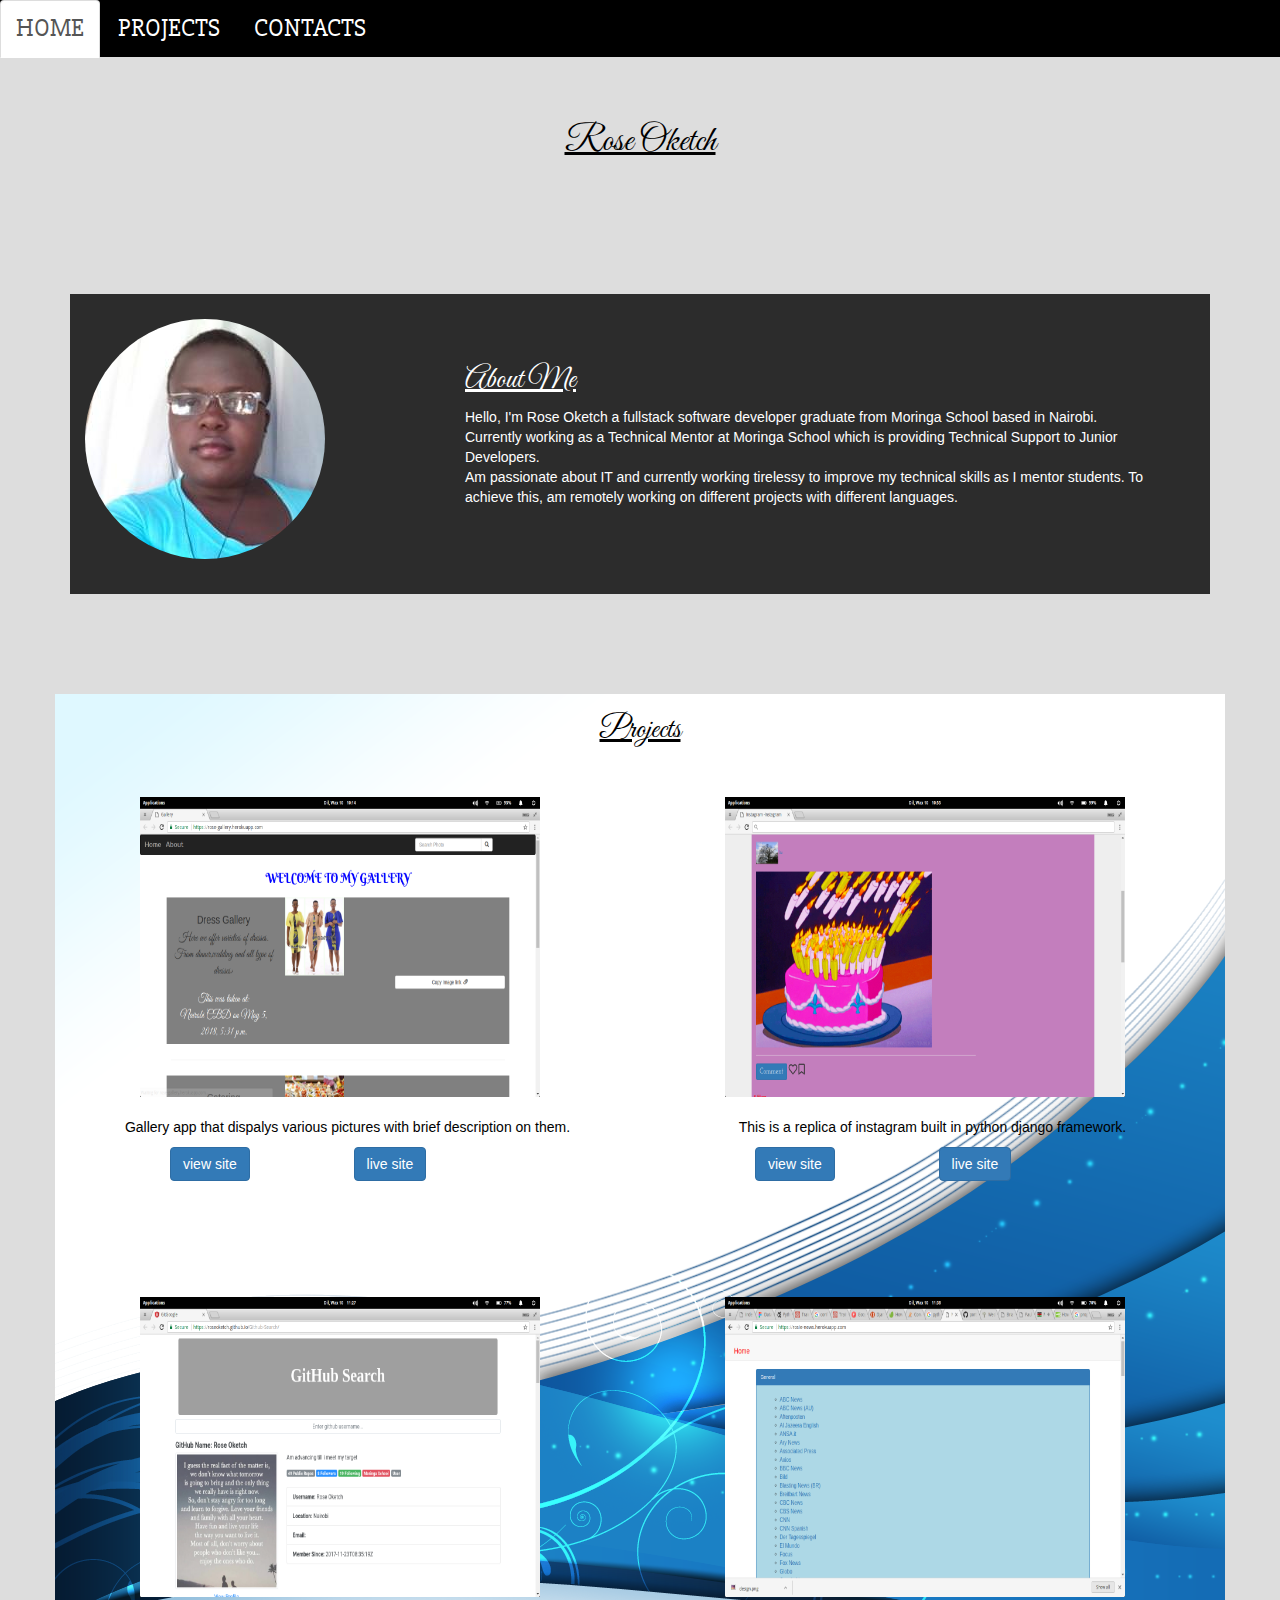
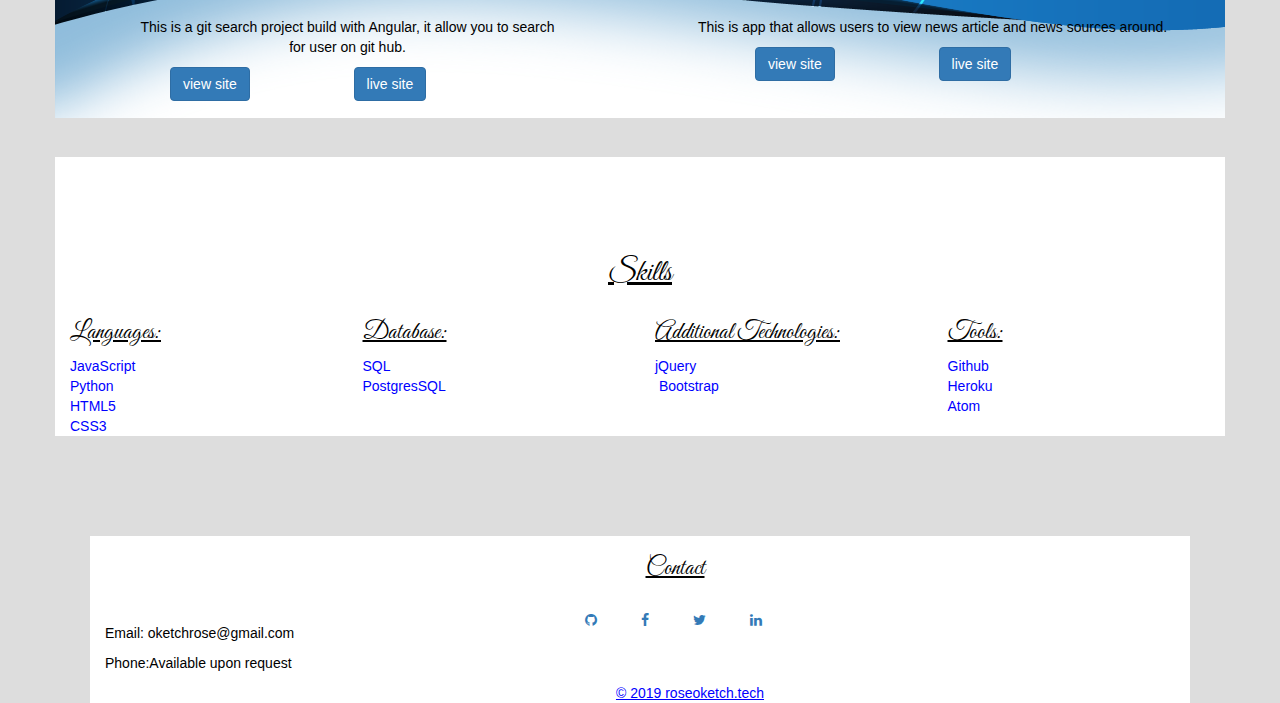
==== commit 6e9d7a79: "Changed the email address" ====
--- a/index.html
+++ b/index.html
@@ -199,7 +199,7 @@
 
                 <div class="row">
                 <div class="col-md-4">
-                  <p style="color:black; margin-top:30px;">Email: rose.oketch@moringaschool.com</p>
+                  <p style="color:black; margin-top:30px;">Email: oketchrose@gmail.com</p>
                   <p style="color:black;">Phone:Available upon request</p>
                 </div>
 
